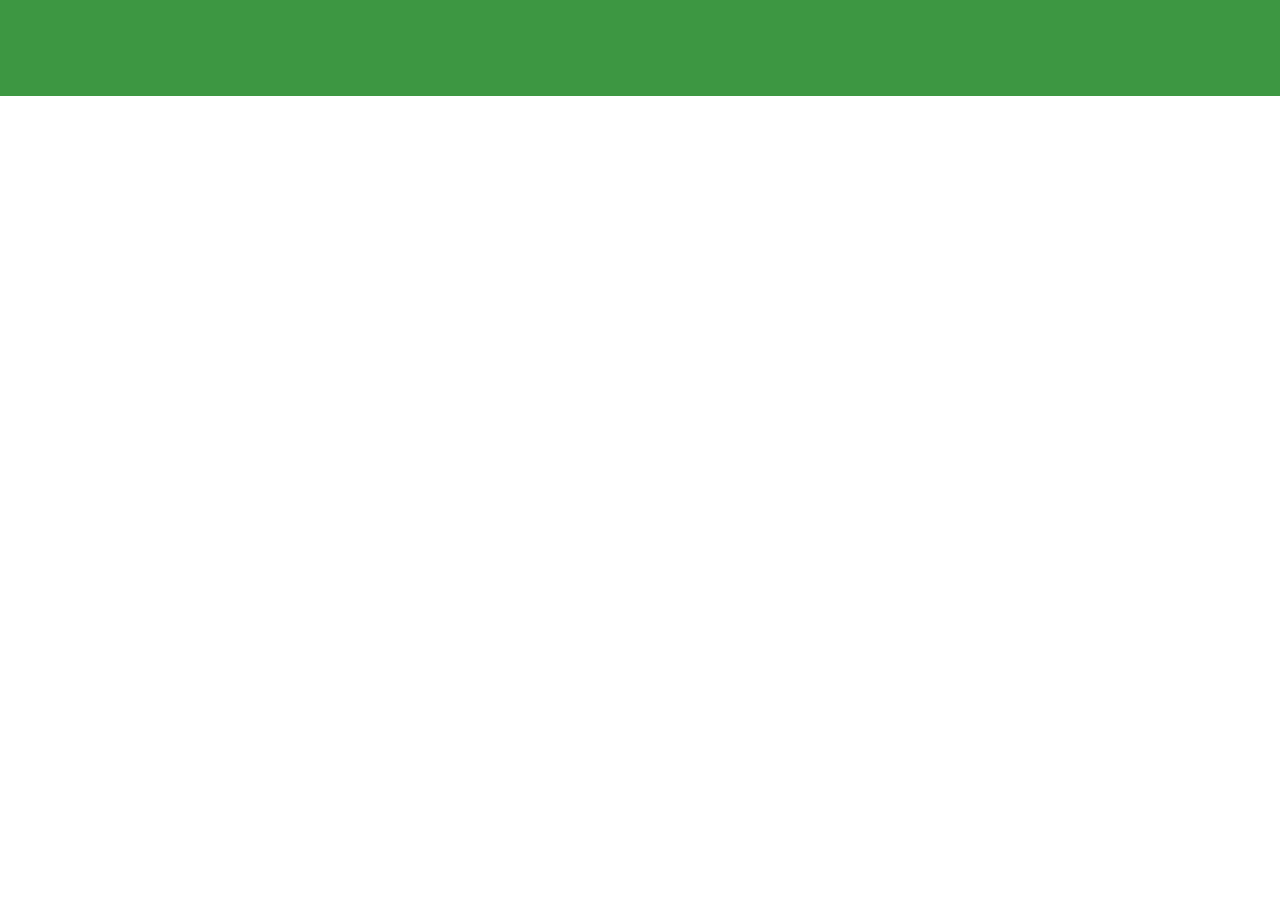
==== project/index.html @ 201acbe2 "chore: workshop-54 ready to hack" ====
<!DOCTYPE html>
<html lang="en">
<head>
    <meta charset="UTF-8">
    <title>Rock Paper Scissors</title>
    <link rel="stylesheet" href="styles/main.css">
</head>
<body>
    <header class="hero">
        <h1></h1>
    </header>

    <div class="container">
        <!-- tutaj potrzebne będą buttony do gry -->
    </div>
    <div class="container">
        <!-- tutaj potrzebne będą informacje o wygranej / przegranej / remisie -->
    </div>
    <script src="main.js"></script>
</body>
</html>
---- project/styles/main.css ----
body {
    font-family: "Segoe UI", "Roboto", "Arial", sans-serif;
    padding: 0;
    margin: 0;
    font-size: 16pt;
}

.hero {
    padding: 2rem 0;
    color: white;
    background-color: #3d9742;
    text-align: center;
    font-size: 18pt;
    margin-bottom: 2em;
}

.container {
    max-width: 960px;
    margin: 0 auto;
    padding-top: 20px;
}

.is-flex {
    display: flex;
    justify-content: space-around;
}

.text-small {
    font-size: smaller;
}

.message {
    text-align: center;
    padding: .5em;
    margin: 1em;
    font-size: 2em;
    border: 2px solid black;
    border-radius: .3em;
}

.is-danger {
    background-color: #de8c9c;
    border-color: #860f27;
    color: #860f27;
}

.is-warning {
    background-color: #ffe08a;
    border-color: #946c00;
    color: #946c00;
}

.is-success {
    background-color: #5ca561;
    border-color: #145e3c;
    color: #145e3c;
}

.btn-active {
    background-color: #bcbcbc;
}
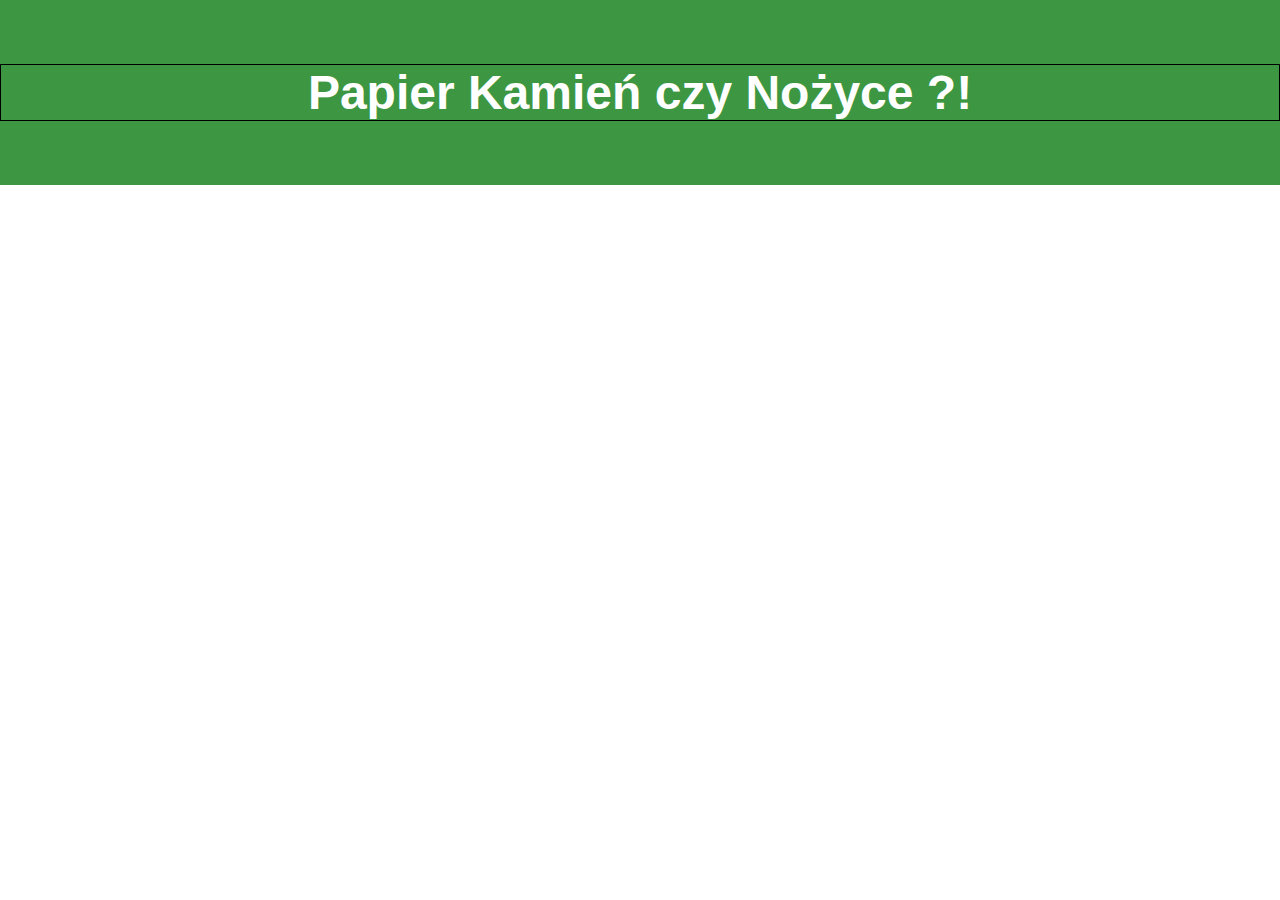
==== commit 12711313: "project: part 1 - game title" ====
--- a/project/index.html
+++ b/project/index.html
@@ -7,7 +7,7 @@
 </head>
 <body>
     <header class="hero">
-        <h1></h1>
+        <h1 id="game-title"></h1>
     </header>
 
     <div class="container">
--- a/project/styles/main.css
+++ b/project/styles/main.css
@@ -3,6 +3,10 @@
     padding: 0;
     margin: 0;
     font-size: 16pt;
+}
+
+h1 {
+    border: 1px solid black;
 }
 
 .hero {
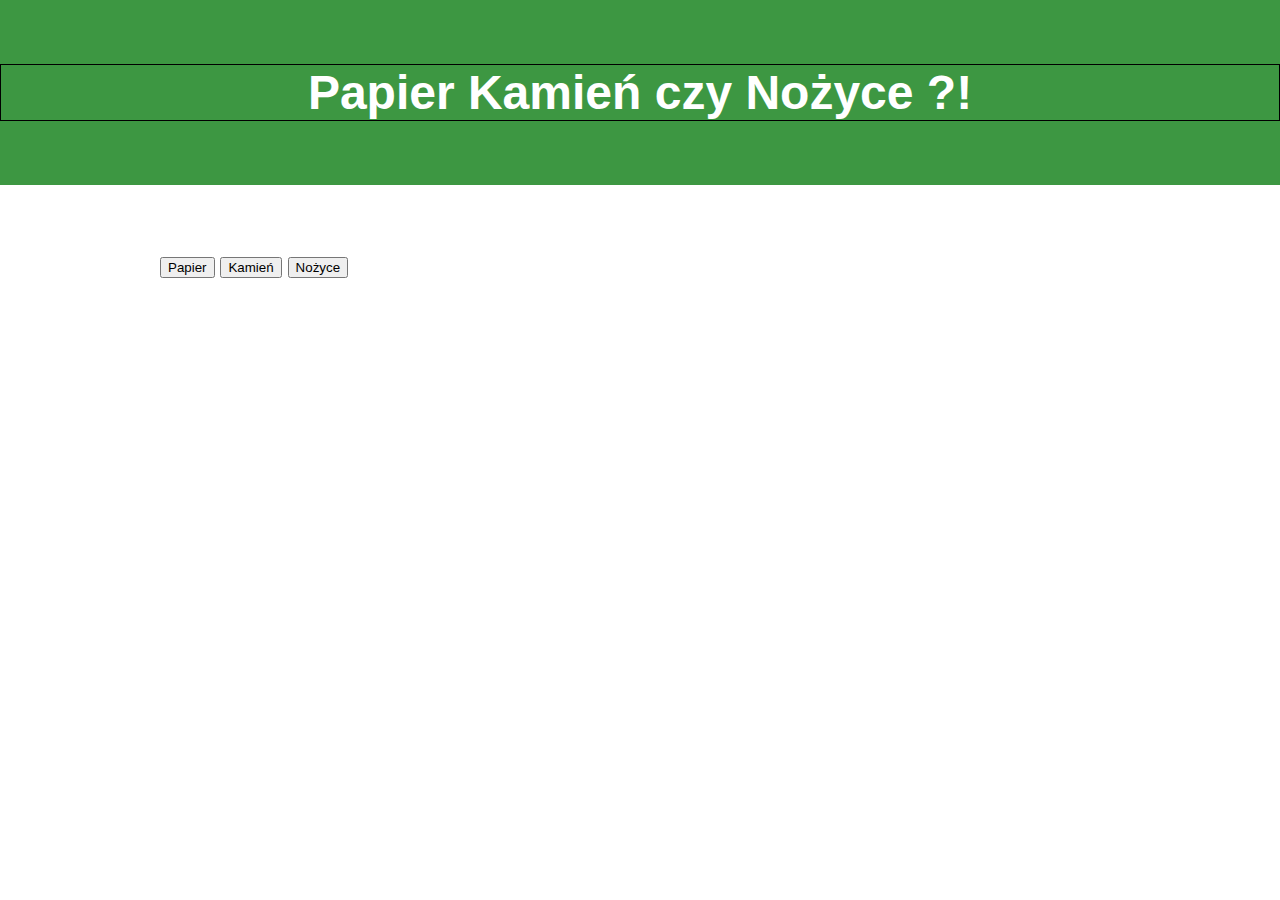
==== commit a70155a7: "project: part 2 - buttons ready in HTML" ====
--- a/project/index.html
+++ b/project/index.html
@@ -12,6 +12,10 @@
 
     <div class="container">
         <!-- tutaj potrzebne będą buttony do gry -->
+        <!-- Papier / Kamień / Nożyce -->
+        <button id="btn-paper">Papier</button>
+        <button id="btn-rock">Kamień</button>
+        <button id="btn-scissors">Nożyce</button>
     </div>
     <div class="container">
         <!-- tutaj potrzebne będą informacje o wygranej / przegranej / remisie -->
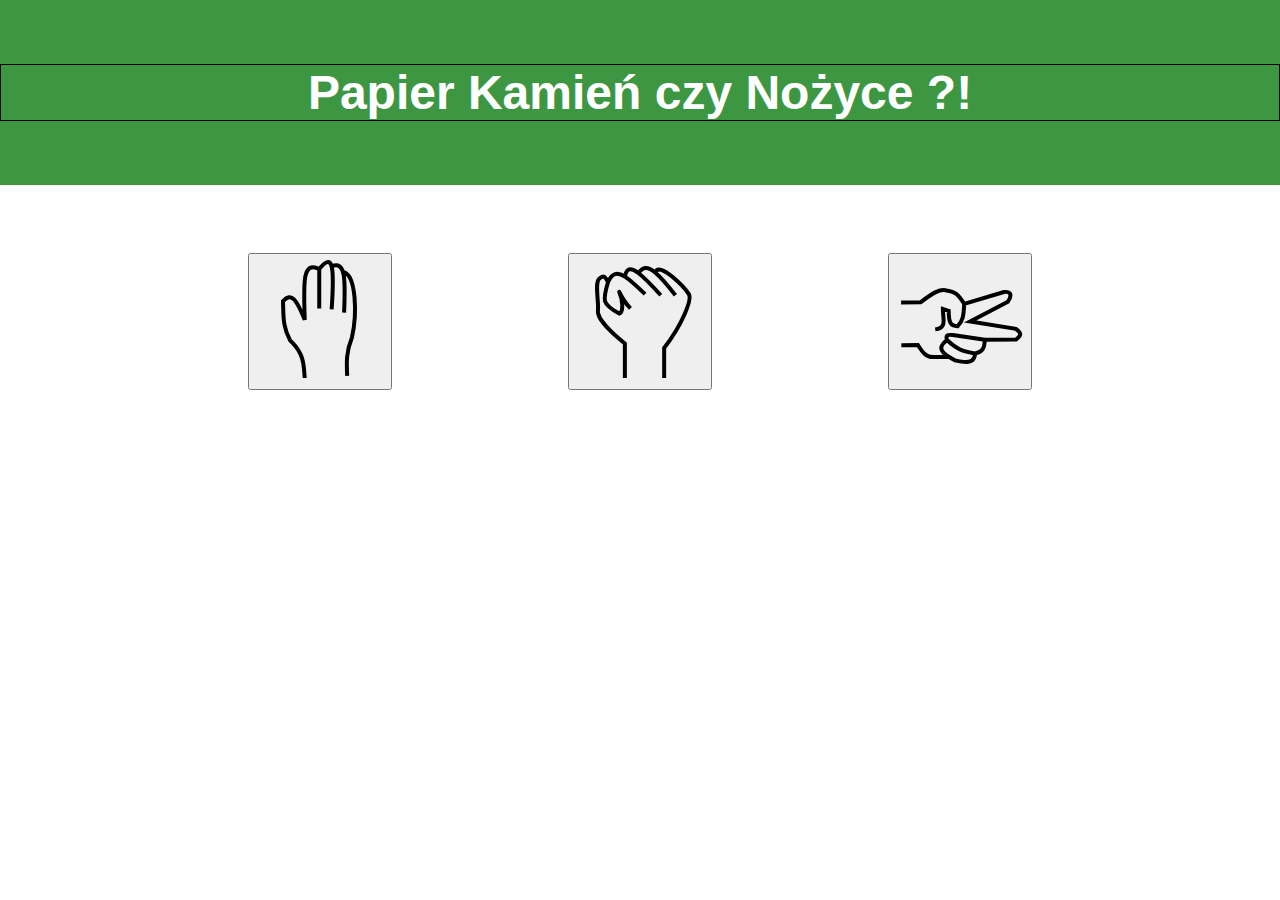
==== commit 50eb704c: "project: part 3.5 - img to buttons" ====
--- a/project/index.html
+++ b/project/index.html
@@ -9,13 +9,20 @@
     <header class="hero">
         <h1 id="game-title"></h1>
     </header>
-
     <div class="container">
         <!-- tutaj potrzebne będą buttony do gry -->
         <!-- Papier / Kamień / Nożyce -->
-        <button id="btn-paper">Papier</button>
-        <button id="btn-rock">Kamień</button>
-        <button id="btn-scissors">Nożyce</button>
+        <div class="is-flex">
+            <button id="btn-paper">
+                <img src="assets/paper.svg" />
+            </button>
+            <button id="btn-rock">
+                <img src="assets/rock.svg" />
+            </button>
+            <button id="btn-scissors">
+                <img src="assets/scissors.svg" />
+            </button> 
+        </div>
     </div>
     <div class="container">
         <!-- tutaj potrzebne będą informacje o wygranej / przegranej / remisie -->
